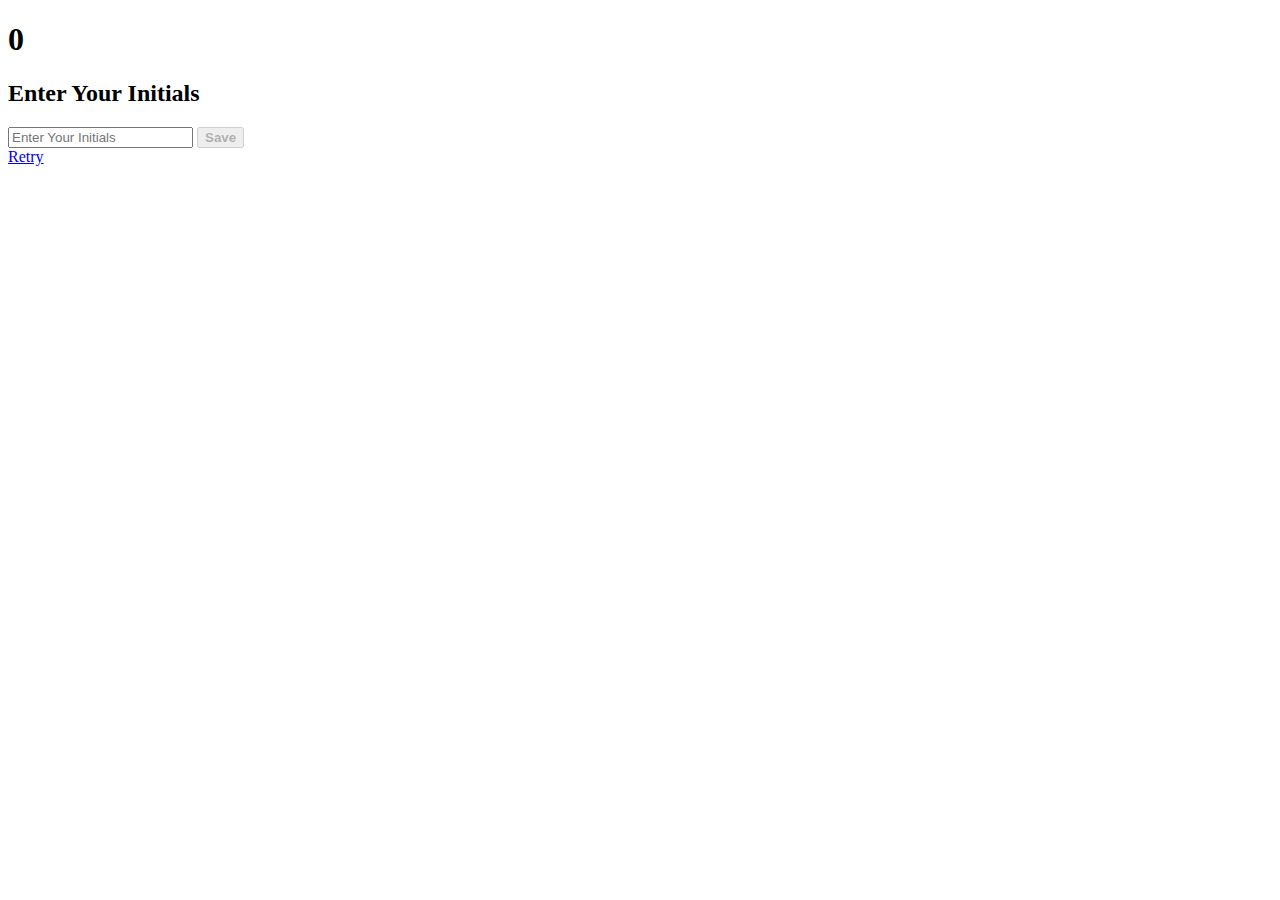
==== end.html @ 3ca6117b "too many changes to really identify, however it is a functioning quiz" ====
<!DOCTYPE html>
<html lang="en">
  <head>
    <meta charset="UTF-8" />
    <meta http-equiv="X-UA-Compatible" content="IE=edge" />
    <meta name="viewport" content="width=device-width, initial-scale=1.0" />
    <title>Quiz End Page</title>
    <link rel="stylesheet" href="style.css" />
  </head>
  <body>
    <section id="quiz-end">
      <div id="endresult" class="Results">
        <h1 id="ScoreBoard">0</h1>
        <form class="Scoreboard-container">
          <h2 id="end-text">Enter Your Initials</h2>
          <input type="text" name="initials" placeholder="Enter Your Initials"]>
          <button class="btn" id="resultBtn" type="submit"  onclick="saveResults(event)" disabled><strong>Save</strong></button>
        </form>
        <a href="/index.html" class="btn">Retry</a>
      </div>
    </section>
  </body>
</html>
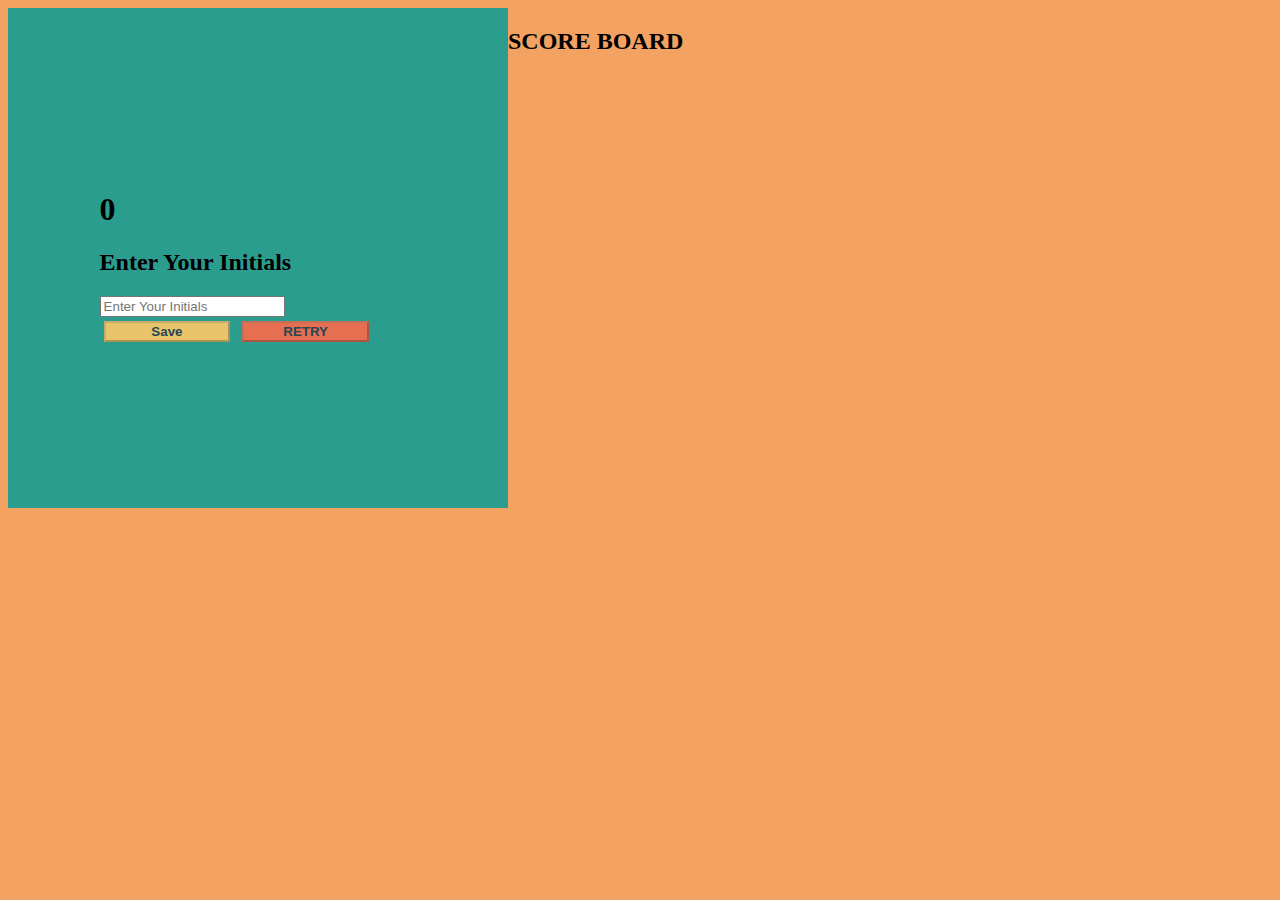
==== commit 6e22449c: "css update" ====
--- a/end.html
+++ b/end.html
@@ -4,20 +4,57 @@
     <meta charset="UTF-8" />
     <meta http-equiv="X-UA-Compatible" content="IE=edge" />
     <meta name="viewport" content="width=device-width, initial-scale=1.0" />
-    <title>Quiz End Page</title>
-    <link rel="stylesheet" href="style.css" />
+    <title>JavaScript Quiz ScoreBoard</title>
+    <link
+      href="https://cdn.jsdelivr.net/npm/bootstrap@5.2.2/dist/css/bootstrap.min.css"
+      rel="stylesheet"
+      integrity="sha384-Zenh87qX5JnK2Jl0vWa8Ck2rdkQ2Bzep5IDxbcnCeuOxjzrPF/et3URy9Bv1WTRi"
+      crossorigin="anonymous"
+    />
+    <script
+      src="https://cdn.jsdelivr.net/npm/bootstrap@5.2.2/dist/js/bootstrap.bundle.min.js"
+      integrity="sha384-OERcA2EqjJCMA+/3y+gxIOqMEjwtxJY7qPCqsdltbNJuaOe923+mo//f6V8Qbsw3"
+      crossorigin="anonymous"
+    ></script>
+    <link rel="stylesheet" href="./assets/CSS/style.css" />
   </head>
   <body>
-    <section id="quiz-end">
-      <div id="endresult" class="Results">
-        <h1 id="ScoreBoard">0</h1>
-        <form class="Scoreboard-container">
-          <h2 id="end-text">Enter Your Initials</h2>
-          <input type="text" name="initials" placeholder="Enter Your Initials"]>
-          <button class="btn" id="resultBtn" type="submit"  onclick="saveResults(event)" disabled><strong>Save</strong></button>
-        </form>
-        <a href="/index.html" class="btn">Retry</a>
+    <div class="scoreboardResults-container">
+      <section id="quiz-end">
+        <div id="endresult" class="Results">
+          <h1 id="ScoreBoard">0</h1>
+          <form class="Scoreboard-container">
+            <h2 id="end-text">Enter Your Initials</h2>
+            <input
+              type="text"
+              name="initials"
+              placeholder="Enter Your Initials"
+              ]
+            />
+            <button
+              class="btn"
+              id="resultBtn"
+              type="submit"
+              onclick="saveResults(event)"
+              disabled
+            >
+              <strong>Save</strong>
+            </button>
+            <button
+              class="btn"
+              id="retryBtn"
+              type="retry"
+              onclick="retryResults(event)"
+              disabled
+            >
+              <strong>RETRY</strong>
+            </button>
+          </form>
+        </div>
+      </section>
+      <div id="scoreBoard" class="ScoreResults">
+        <h2 id="scoreboard-title">SCORE BOARD</h2>
       </div>
-    </section>
+    </div>
   </body>
 </html>
--- a/assets/CSS/style.css
+++ b/assets/CSS/style.css
@@ -0,0 +1,111 @@
+
+
+body {
+    background-color: #f4a261;
+    /* #264653--darkblue
+    #2a9d8f--bluegreen
+    #e9c46a--yellow
+    #e76f51--orange-ish */
+}
+
+main{
+    /* background-color: black; */
+    height: 100vh;
+    width: 100vw;
+    display: flex;
+    justify-content: center;
+    align-items: center;
+    position: relative;
+}
+
+
+.start-game-modal {
+
+display: flex;
+align-items: center;
+}
+
+.modal-header {
+    display: flex;
+    align-items: center;
+    flex-direction: column;
+}
+
+
+
+header{
+    position: absolute;
+    top:5%;
+}
+
+
+
+/* .start_btn {
+    position: absolute;
+    top:  50%;
+    left: 50%;
+    transform: translate (-50%, 50%);
+} */
+
+section{
+    background-color: #2a9d8f;
+    width: 500px;
+    height: 500px;
+    display: flex;
+    flex-direction: column;
+    justify-content: center;
+    align-items: center;
+    position: relative
+}
+
+#question-wrapper{
+    position: absolute;
+    top:0;
+    width: 100%;
+    height: 20%;
+    display: flex;
+    justify-content: center;
+    align-items: center;
+    background-color: #2a9d8f;
+
+}
+#answer-holder{
+    height: 65%;
+    width: 100%;
+    display:flex;
+    flex-wrap: wrap;
+    background-color: #e76f51;
+    justify-content: center;
+}
+
+button {
+    background-color: #e9c46a;
+    color: #264653;
+    margin: 4px;
+    width: 40%;
+    height:auto;
+}
+
+#button-start{
+    background-color: #2a9d8f;
+    color: #264653;
+}
+
+#resultBtn {
+    background-color:#e9c46a ;
+}
+#retryBtn {
+    background-color:#e76f51 ;
+}
+
+.scoreboardResults-container{
+    display: flex;
+ 
+}
+
+
+/* startBtn {
+        width: 40%;
+        height:auto;
+
+} */